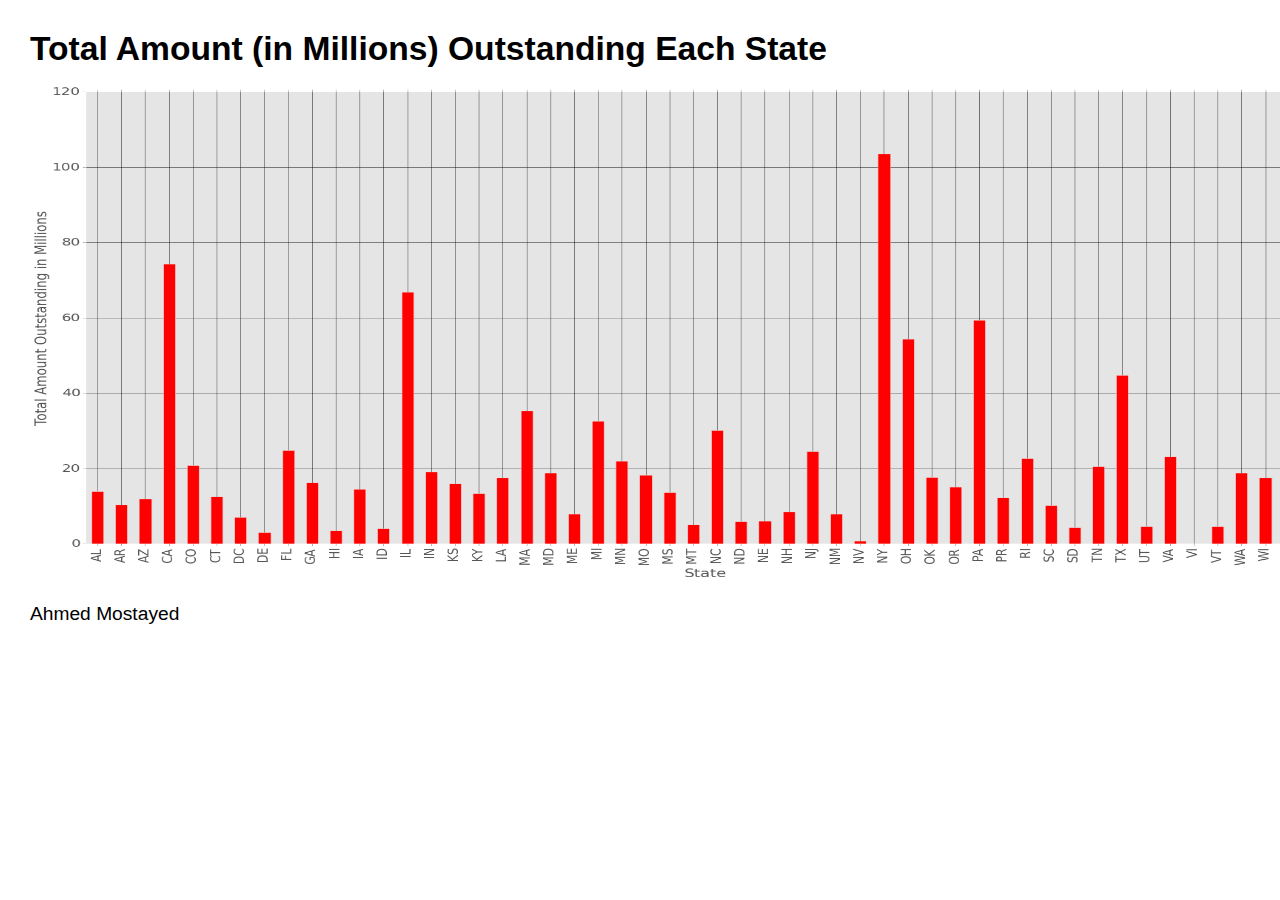
==== site/figure02.html @ acbd1392 "Deploy" ====
<!DOCTYPE html>
<html>

<head>
  <meta charset="utf-8">
  <title>Figure 02</title>
  <link rel="stylesheet" href="css/styles.css">
</head>

<body>

<h1> Total Amount (in Millions) Outstanding Each State </h1>

<div>
  <img src="figures/bar-2.png" width="1300" height="500" alt="Horizontal Bar Plot Showing Percent Defaulter Per State"> 
</div>


<p> Ahmed Mostayed </p>

</body>

</html>
---- site/css/styles.css ----
/********** Base styles **********/
* {
  font-family: Helvetica;
  box-sizing: border-box;
  margin: 0px;
  padding: 0px;
}

body {

  font-size: 120%; 

}

h1 {
  margin-top: 30px;
  margin-bottom: 15px;
  margin-left: 30px;
  font-size: 1.75em; 
}

p {
  margin-bottom: 15px;
  margin-left: 30px;
}

div {
  margin-bottom: 15px;
  margin-left: 30px;
}
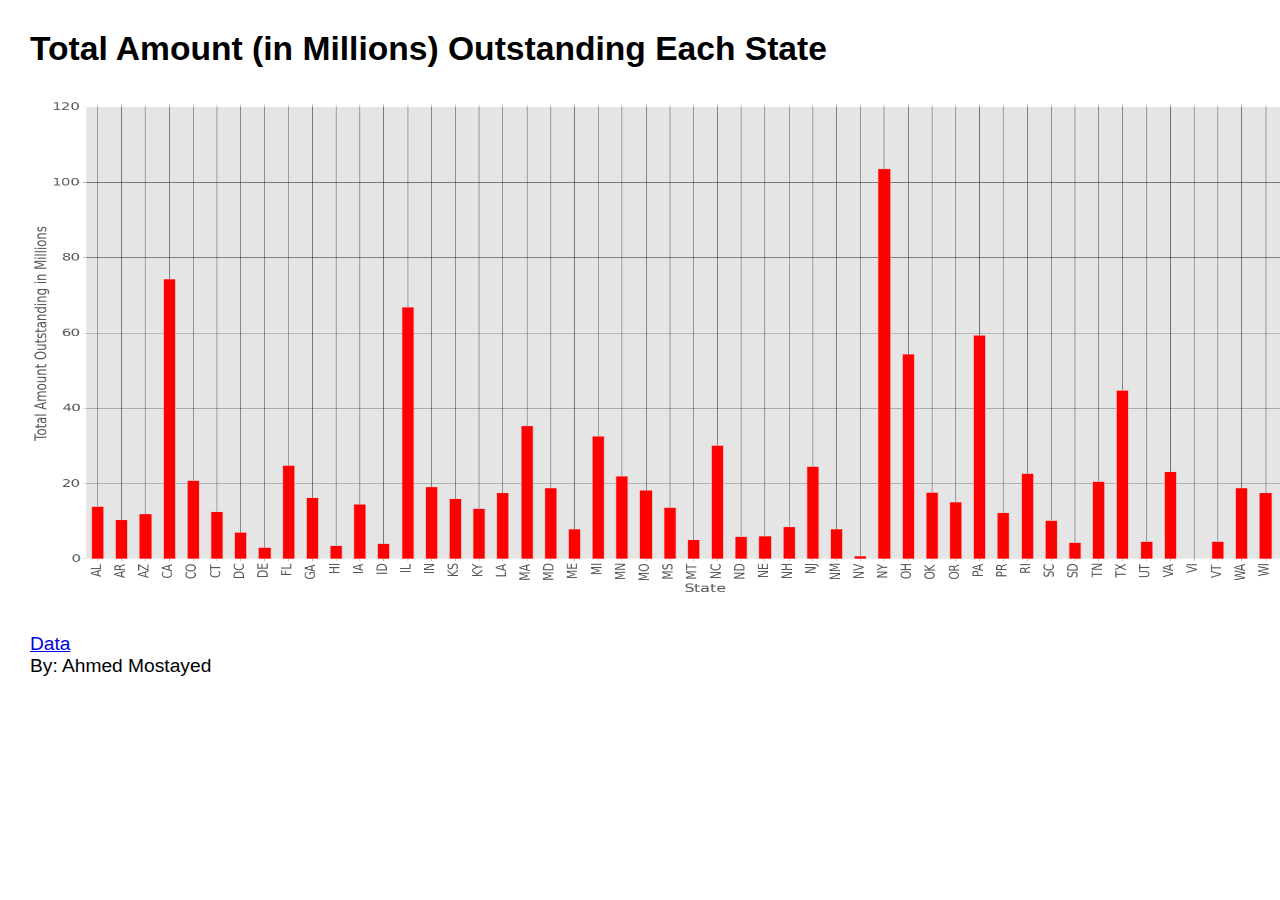
==== commit fdc8c10e: "modifications" ====
--- a/site/figure02.html
+++ b/site/figure02.html
@@ -16,7 +16,10 @@
 </div>
 
 
-<p> Ahmed Mostayed </p>
+<a href="data/PerkinsCDR_m.xlsx">Data</a>
+
+<br>
+<div> By: Ahmed Mostayed </div>
 
 </body>
 
--- a/site/css/styles.css
+++ b/site/css/styles.css
@@ -14,18 +14,15 @@
 
 h1 {
   margin-top: 30px;
-  margin-bottom: 15px;
+  margin-bottom: 30px;
   margin-left: 30px;
   font-size: 1.75em; 
 }
 
-p {
-  margin-bottom: 15px;
+p, div, a{
+  margin-bottom: 30px;
   margin-left: 30px;
 }
 
-div {
-  margin-bottom: 15px;
-  margin-left: 30px;
-}
 
+
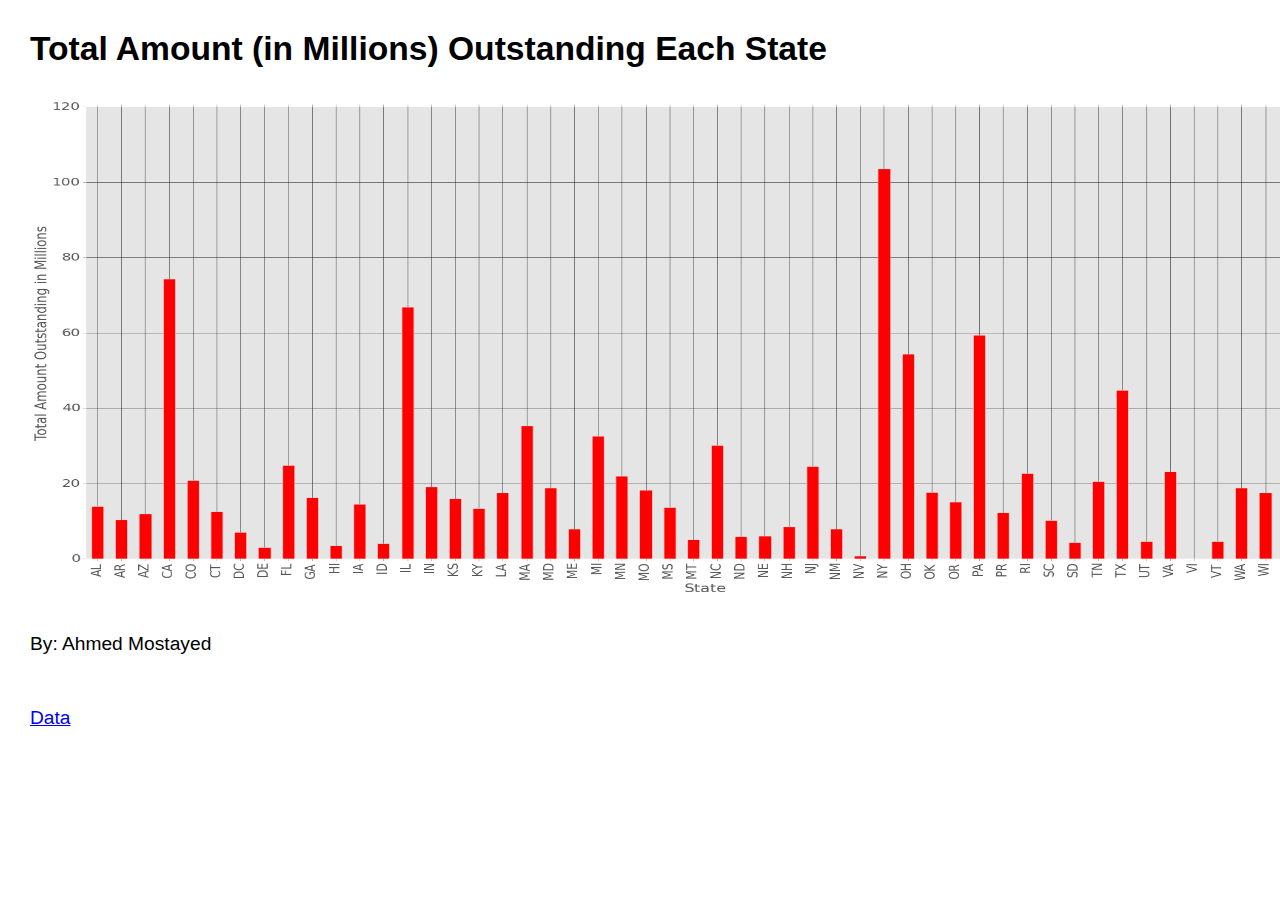
==== commit 224ba2e2: "more changes" ====
--- a/site/figure02.html
+++ b/site/figure02.html
@@ -16,10 +16,12 @@
 </div>
 
 
-<a href="data/PerkinsCDR_m.xlsx">Data</a>
+<div> By: Ahmed Mostayed </div>
+
 
 <br>
-<div> By: Ahmed Mostayed </div>
+
+<a href="data/PerkinsCDR_m.xlsx">Data</a>
 
 </body>
 
